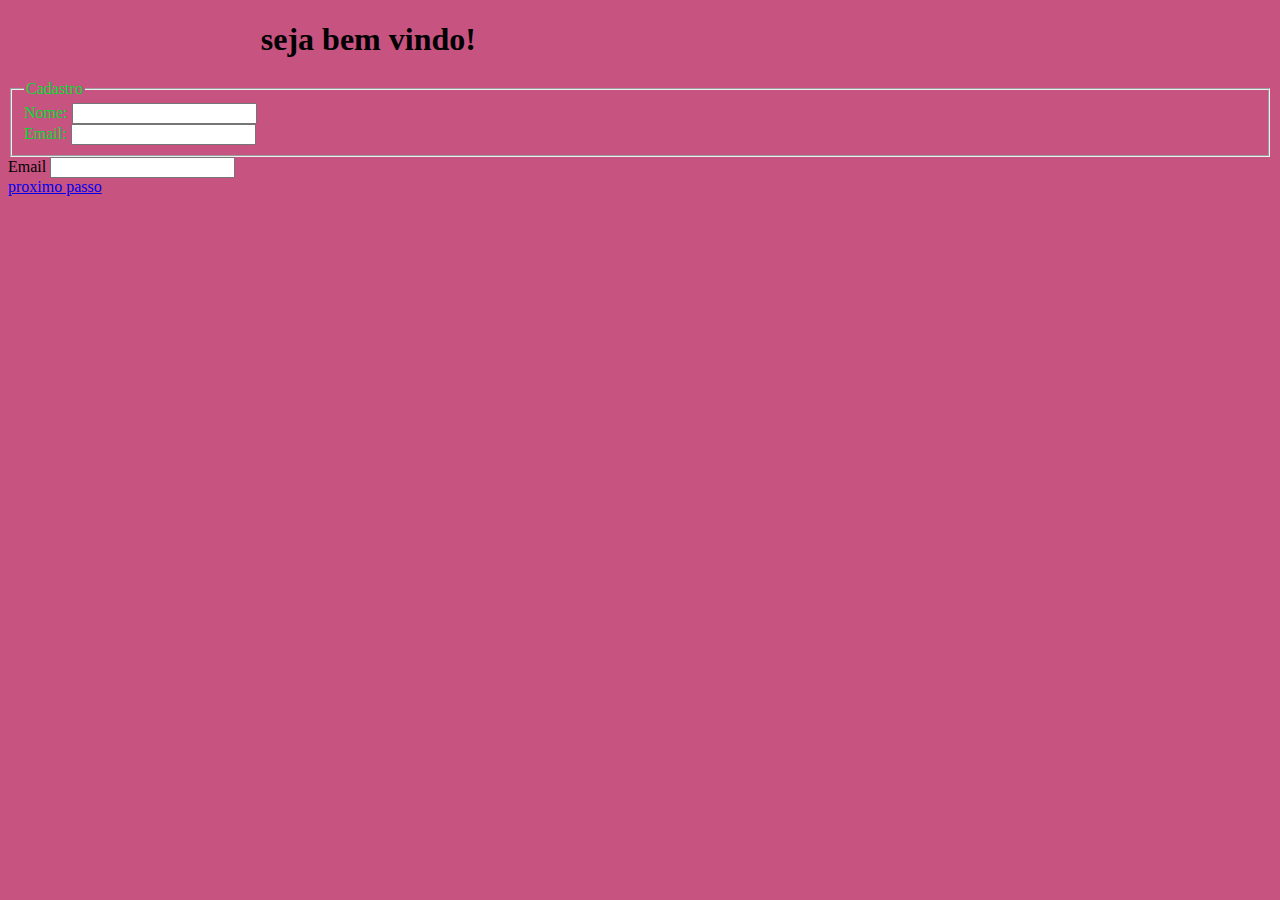
==== EXERC_HTML_UNIESP/aula8.html @ 9de56825 "atividade html" ====
<!DOCTYPE html>
<html lang="en">
<head>
    <meta charset="UTF-8">
    <meta http-equiv="X-UA-Compatible" content="IE=edge">
    <meta name="viewport" content="width=device-width, initial-scale=1.0">
    <title>aula 8</title>
    <style>
        body{
            background-color:rgb(199, 83, 128);
            font: 100;
            color: black;
        }
        div#i1{
            color: rgb(0, 221, 52);
        }
        div#i2{
            width: 60%;
            margin: 0 auto;
        }
    </style>
</head>
<body>
    <div id="i2">
        <h1>
            seja bem vindo!
        </h1>
    </div>
    <div id="i1">
    <form>
        <fieldset>
            <legend>Cadastro</legend>
            Nome: <input type="text"> <br>
            Email: <input type="text"> <br>
        </fieldset>
    </form>
    </div>
    <div>
        <form autocomplete="on">
            <label for="emai"> Email</label>
            <input type="text" id="email">
        </form>
    </div>
    <a href="http://127.0.0.1:5500/EXERC_HTML_UNIESP/pag2.html"> proximo passo </a>
</body>
</html>
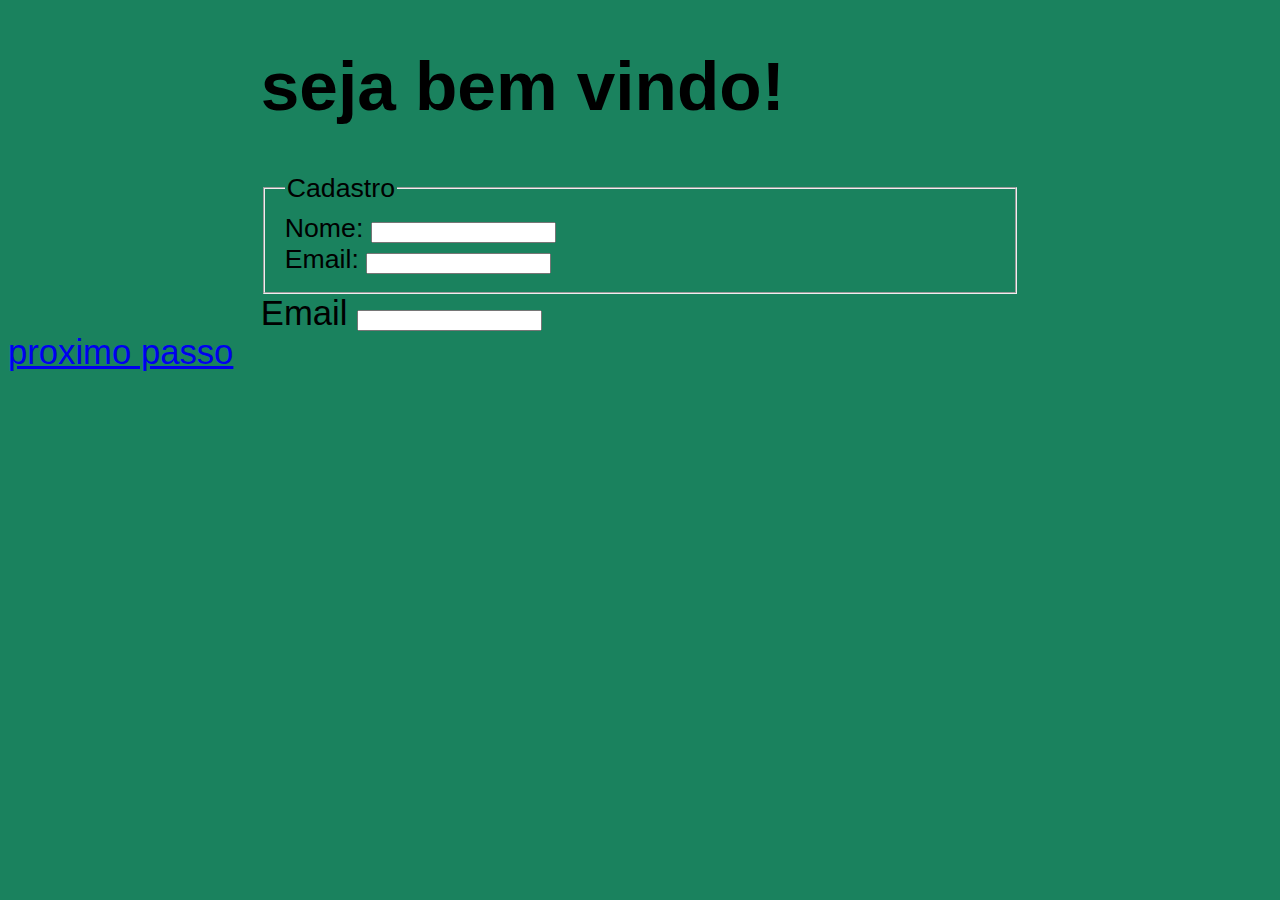
==== commit 27e278a7: "atividades html e css" ====
--- a/EXERC_HTML_UNIESP/aula8.html
+++ b/EXERC_HTML_UNIESP/aula8.html
@@ -7,14 +7,21 @@
     <title>aula 8</title>
     <style>
         body{
-            background-color:rgb(199, 83, 128);
-            font: 100;
+            background-color:rgb(26, 130, 94);
+            font: normal 26pt arial;
             color: black;
         }
         div#i1{
-            color: rgb(0, 221, 52);
+            color: rgb(0, 0, 0);
+            font: normal 20pt arial;
+            width: 60%;
+            margin: 0 auto;
         }
         div#i2{
+            width: 60%;
+            margin: 0 auto;
+        }
+        div#i3{
             width: 60%;
             margin: 0 auto;
         }
@@ -35,12 +42,14 @@
         </fieldset>
     </form>
     </div>
-    <div>
+    <div id="i3">
         <form autocomplete="on">
             <label for="emai"> Email</label>
             <input type="text" id="email">
         </form>
     </div>
+
+    
     <a href="http://127.0.0.1:5500/EXERC_HTML_UNIESP/pag2.html"> proximo passo </a>
 </body>
 </html>